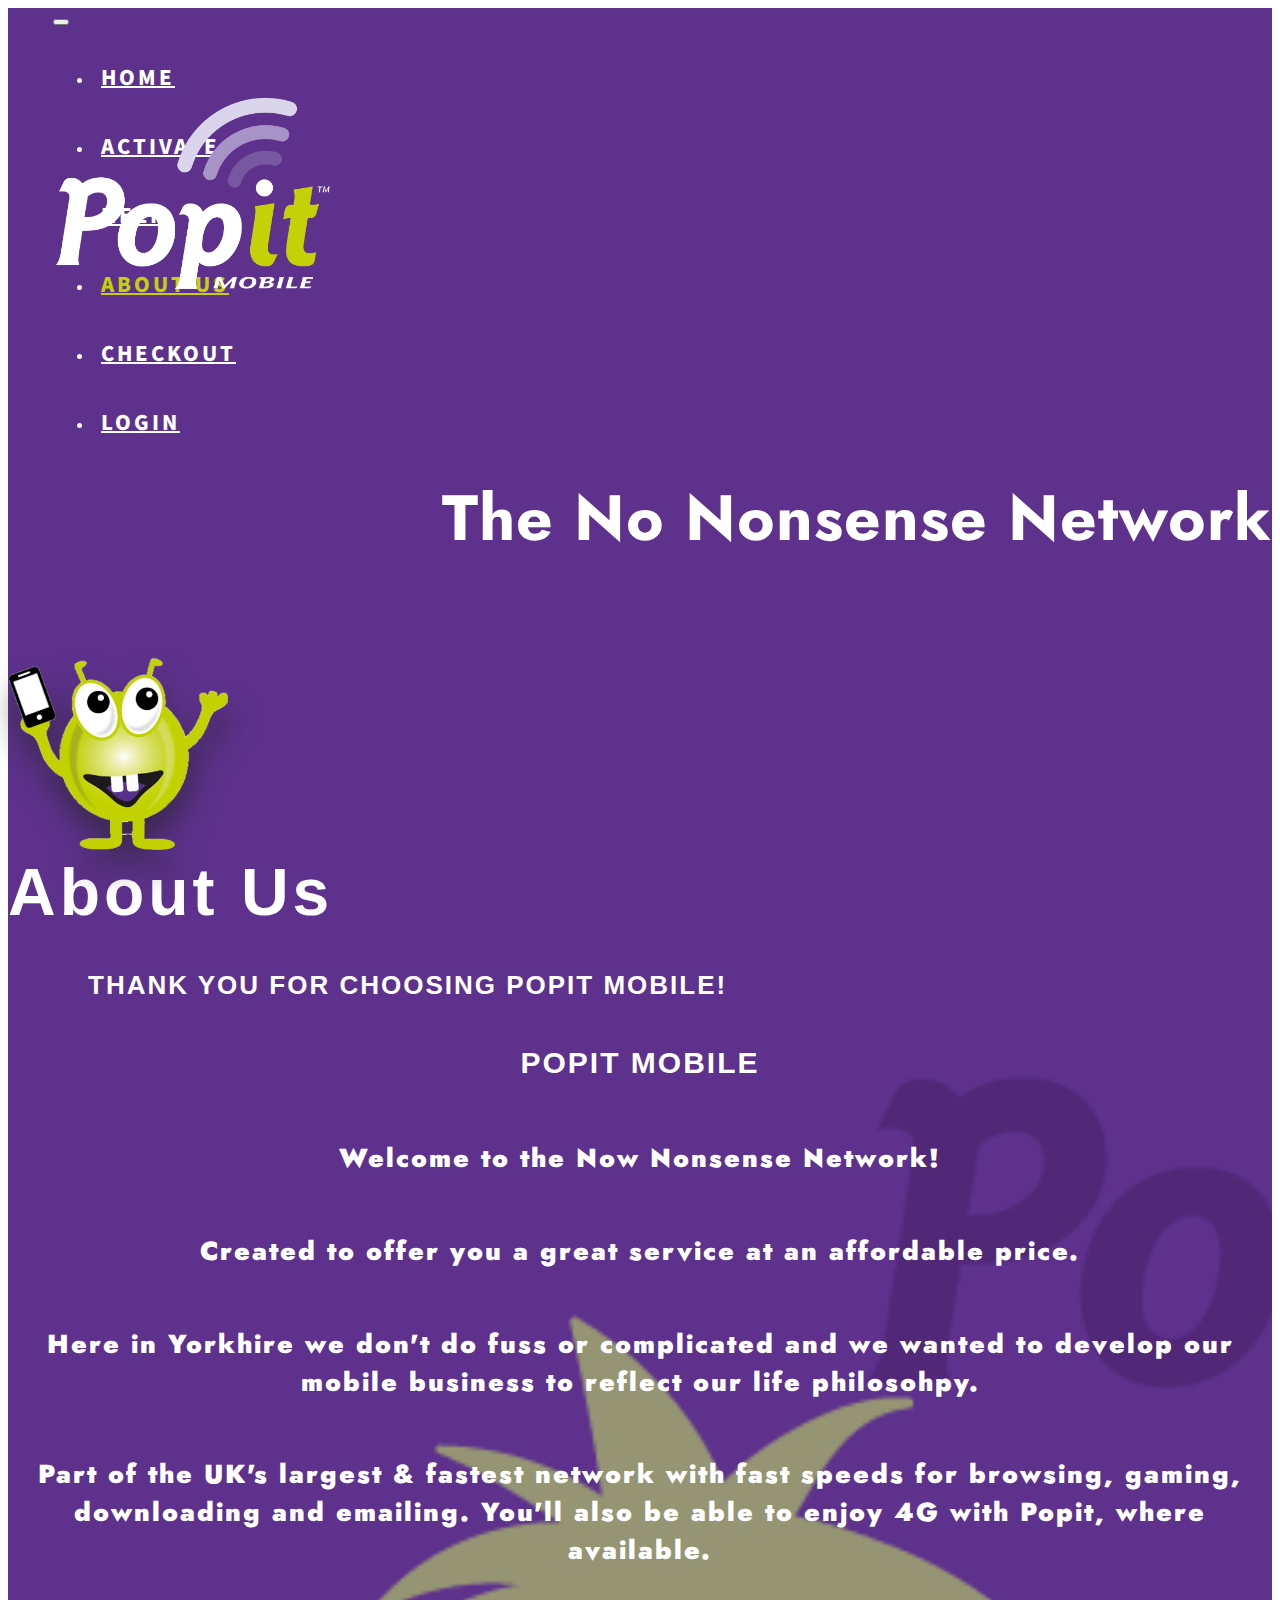
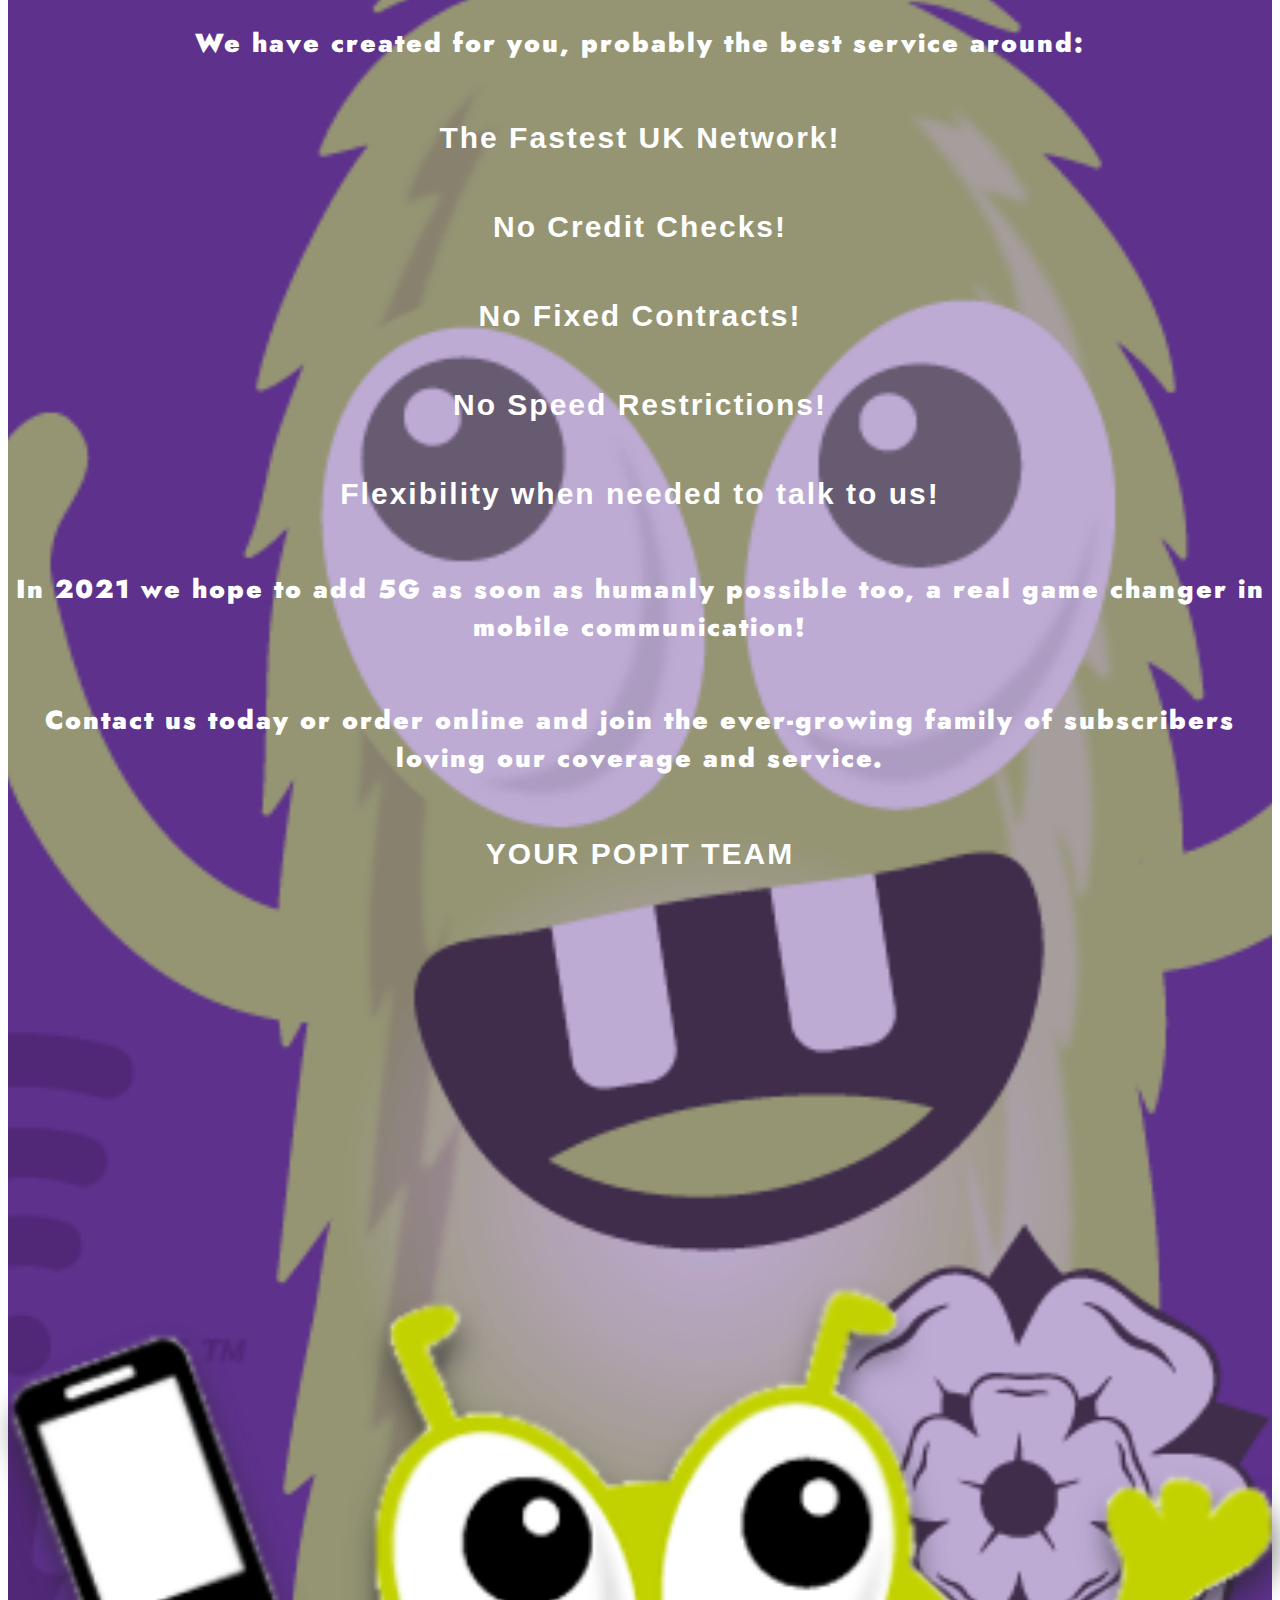
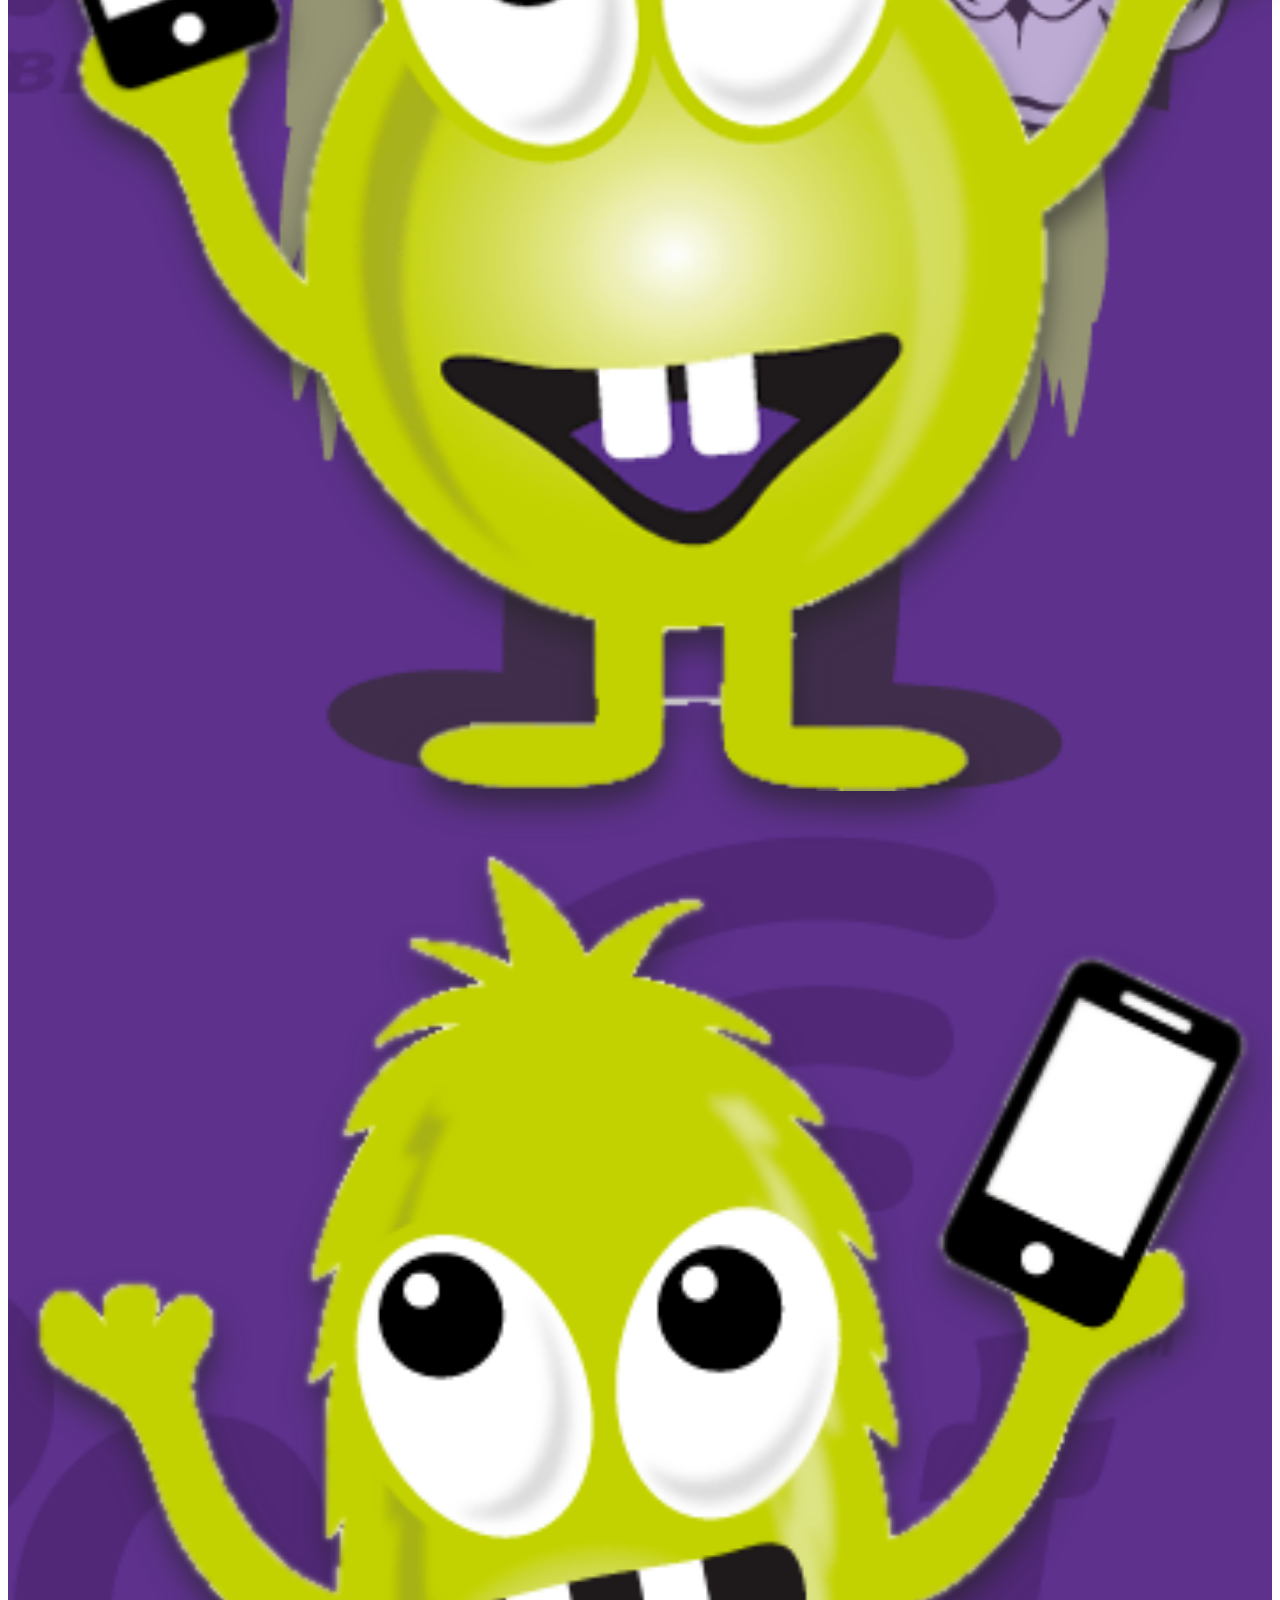
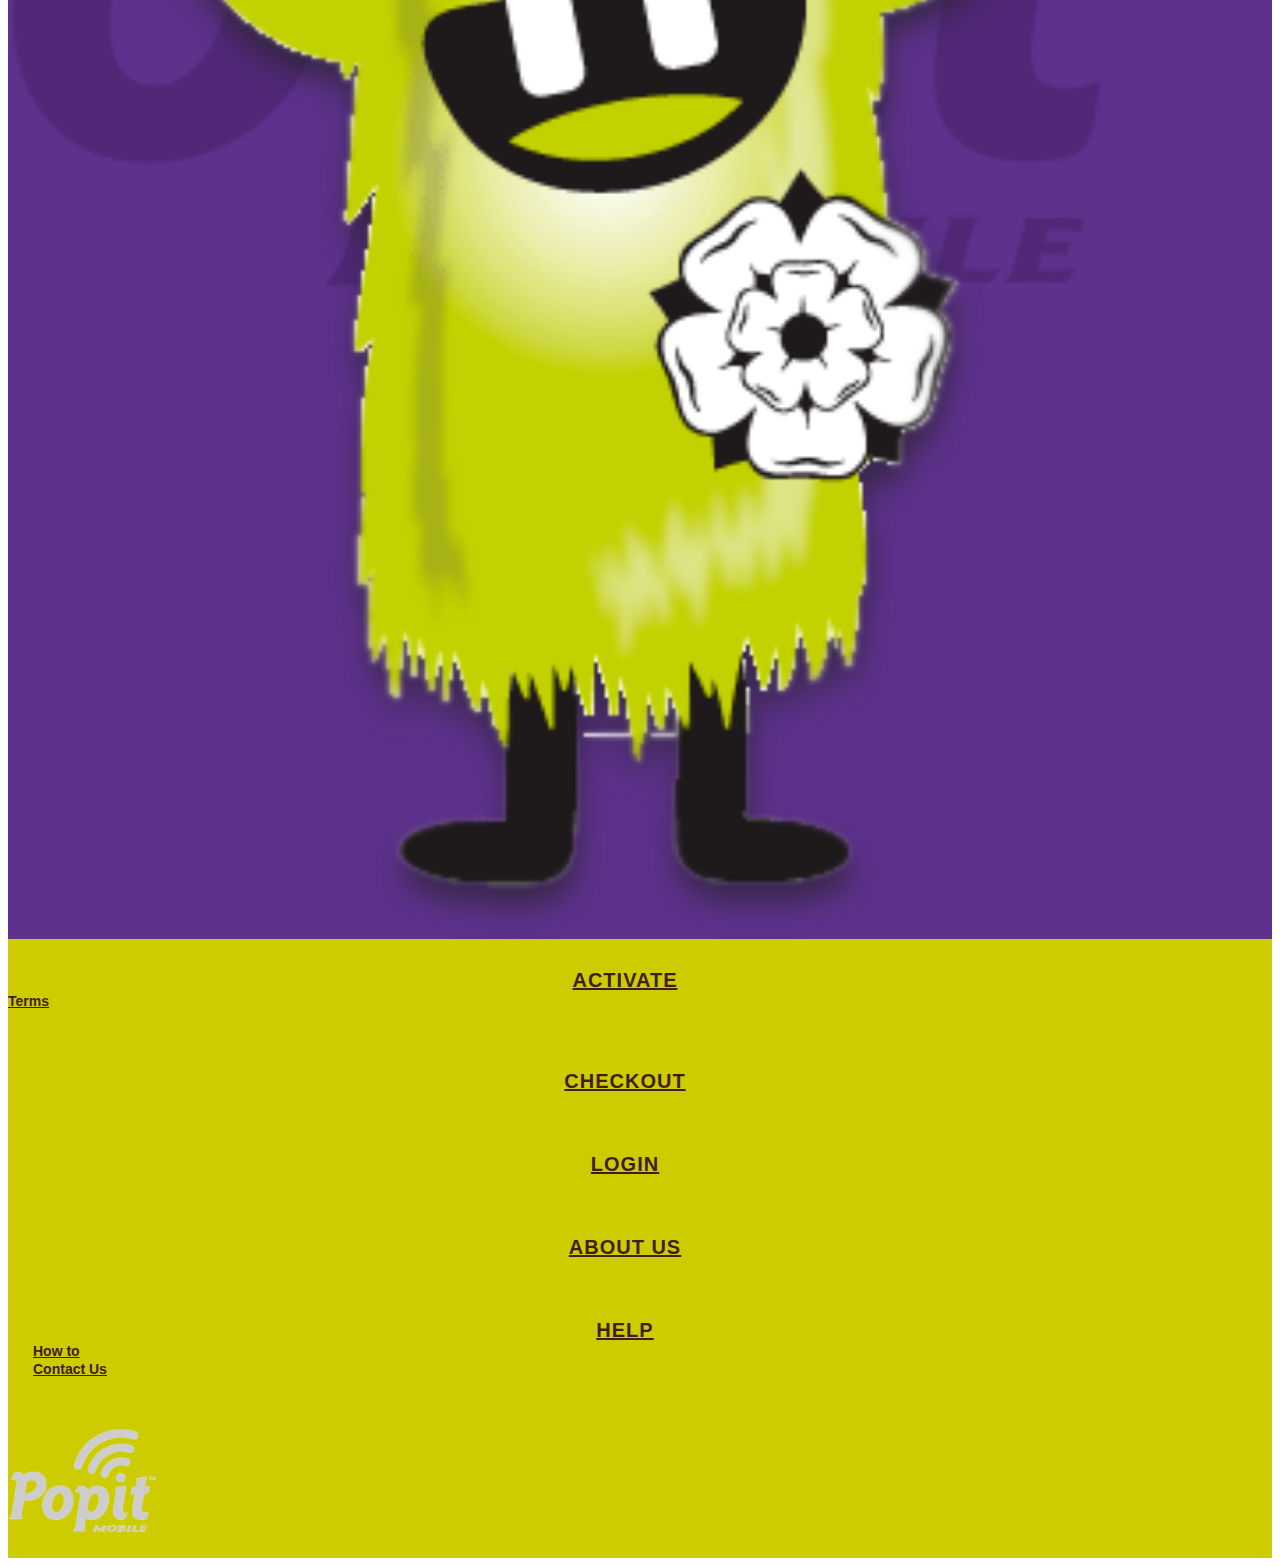
==== about.html @ 715aef99 "finished 5 pages" ====
<!DOCTYPE html>
<html lang="en">

<head>
    <meta charset="UTF-8">
    <meta name="viewport" content="width=device-width, initial-scale=1.0">
    <title>Popit - About us</title>
    <link rel="stylesheet" href="https://cdn.jsdelivr.net/npm/bootstrap@4.5.3/dist/css/bootstrap.min.css"
        integrity="sha384-TX8t27EcRE3e/ihU7zmQxVncDAy5uIKz4rEkgIXeMed4M0jlfIDPvg6uqKI2xXr2" crossorigin="anonymous">
    <link href="https://fonts.googleapis.com/css2?family=Titillium+Web:wght@300;400;600;700&display=swap"
        rel="stylesheet">
    <link rel="preconnect" href="https://fonts.gstatic.com">
    <link href="https://fonts.googleapis.com/css2?family=Noto+Sans+KR:wght@400;500;700;900&display=swap"
        rel="stylesheet">
    <link href="https://fonts.googleapis.com/css2?family=Jost:wght@500;600;700&display=swap" rel="stylesheet">
    <link href="https://fonts.googleapis.com/css2?family=Source+Code+Pro:wght@700;900&display=swap" rel="stylesheet">
    <link rel="stylesheet" href="css/hover-min.css">
    <link rel="stylesheet" href="css/about.css">
</head>

<body>
    <!-- Navbar section -->
    <div class="nav-head-section">
        <section class="">
            <nav class="navbar navbar-expand-lg navbar-light">
                <div class="container-fluid">
                    <a class="navbar-brand" href="#"><img class="" src="image/logo.png" alt=""></a>
                    <button class="navbar-toggler" type="button" data-bs-toggle="collapse"
                        data-bs-target="#navbarSupportedContent" aria-controls="navbarSupportedContent"
                        aria-expanded="false" aria-label="Toggle navigation">
                        <span class="navbar-toggler-icon"></span>
                    </button>
                    <div class="collapse navbar-collapse" id="navbarSupportedContent">
                        <ul class="navbar-nav ml-auto">
                            <li class="nav-item">
                                <a class="nav-link" aria-current="page" href="#">HOME</a>
                            </li>
                            <li class="nav-item">
                                <a class="nav-link" href="#">ACTIVATE</a>
                            </li>
                            <li class="nav-item">
                                <a class="nav-link" href="#">HELP</a>
                            </li>
                            <li class="nav-item">
                                <a class="nav-link active" href="#">ABOUT US</a>
                            </li>
                            <li class="nav-item">
                                <a class="nav-link" href="#">CHECKOUT</a>
                            </li>
                            <li class="nav-item">
                                <a class="nav-link" href="#">LOGIN</a>
                            </li>
                        </ul>
                    </div>
                </div>
            </nav>
            <div class="container">
                <h1 class="head-title">The No Nonsense Network</h1>
            </div>

            <!-- top sticker  with thanks message-->
            <div class="container">
                <div class="row justify-content-end top-feature">
                    <div class="col-md-9">
                        <div class="row">
                            <div class="col-md-4">
                                <img class="top-sticker d-flex align-items-start" src="image/POPIT-CREATURE.png" alt="">
                            </div>
                            <div class="col-md-6 feature-text text-left top-feature-text">
                                <h1 class="about-title">About Us</h1>
                            </div>
                        </div>
                    </div>
                </div>
                <h1 class="thank-message">THANK YOU FOR CHOOSING POPIT MOBILE!</h1>
            </div>
            <div class="container">
                <div class="popit-mobile-feature">
                    <h2>POPIT MOBILE</h2>
                    <h4>Welcome to the Now Nonsense Network!</h4>
                    <h4>Created to offer you a great service at an affordable price.</h4>
                    <h4>Here in Yorkhire we don't do fuss or complicated and we wanted to develop our mobile business to
                        reflect
                        our life philosohpy.</h4>
                    <h4>Part of the UK's largest & fastest network with fast speeds for browsing, gaming, downloading
                        and
                        emailing. You'll also be able to enjoy 4G with Popit, where available.</h4>
                    <h4>We have created for you, probably the best service around:</h4>

                    <h2>The Fastest UK Network!</h2>
                    <h2>No Credit Checks!</h2>
                    <h2>No Fixed Contracts!</h2>
                    <h2>No Speed Restrictions!</h2>
                    <h2>Flexibility when needed to talk to us!</h2>

                    <h4>In 2021 we hope to add 5G as soon as humanly possible too, a real game changer in mobile
                        communication!
                    </h4>
                    <h4>Contact us today or order online and join the ever-growing family of subscribers loving our
                        coverage and
                        service.</h4>
                    <h2 class="popit-team-text">YOUR POPIT TEAM</h2>
                </div>
            </div>

        </section>


        <!-- bottom features -->
        <div class="container bottom-feature-box">
            <div class="row d-flex justify-content-center align-items-center">
                <div class="col-sm-8 text-center bottom-feature-responsive">
                </div>
                <div class="col-sm-4">
                    <div class="d-flex bottom-sticker">
                        <div class="row align-items-end">
                            <div class="col-md-6">
                                <img class="w-100 btm-stckr hvr-pulse" src="image/POPIT-CREATURE.png" alt="">
                            </div>
                            <div class="col-md-6">
                                <img class="w-100 btm-stckr hvr-pulse" src="image/POPIT-CREATURE-2.png" alt="">
                            </div>
                        </div>
                    </div>
                </div>
            </div>
        </div>
    </div>

    <!-- footer section -->
    <section class="footer">
        <div class="container">
            <div class="row">
                <div class="col-md-9">
                    <div class="row">
                        <div class="col-md-2 footer-manu">
                            <a href="">ACTIVATE</a> <br />
                            <div class="sub-manu-active">
                                <span><a class="sub-footer-manu" href="">Terms</a></span>
                            </div>
                        </div>
                        <div class="col-md-2 footer-manu">
                            <a href="">CHECKOUT</a>
                        </div>
                        <div class="col-md-2 footer-manu">
                            <a href="">LOGIN</a>
                        </div>
                        <div class="col-md-2 footer-manu">
                            <a href="">ABOUT US</a>
                        </div>
                        <div class="col-md-2 footer-manu">
                            <a href="">HELP</a> <br />
                            <div class="sub-footer-manus">
                                <span><a class="sub-footer-manu" href="">How to</a></span> <br />
                                <span><a class="sub-footer-manu" href="">Contact Us</a></span>
                            </div>
                        </div>
                    </div>

                </div>
                <div class="col-md-3 text-right footer-logo-small-screen">
                    <img class="footer-logo" src="image/footer-logo.png" alt="">
                </div>
            </div>
        </div>
    </section>


    <!-- 
    <ul>
        <li><a href="">Terms</a></li>
    </ul> -->



    <script src="https://cdn.jsdelivr.net/npm/@popperjs/core@2.5.4/dist/umd/popper.min.js"
        integrity="sha384-q2kxQ16AaE6UbzuKqyBE9/u/KzioAlnx2maXQHiDX9d4/zp8Ok3f+M7DPm+Ib6IU"
        crossorigin="anonymous"></script>
    <script src="https://cdn.jsdelivr.net/npm/bootstrap@5.0.0-beta1/dist/js/bootstrap.min.js"
        integrity="sha384-pQQkAEnwaBkjpqZ8RU1fF1AKtTcHJwFl3pblpTlHXybJjHpMYo79HY3hIi4NKxyj"
        crossorigin="anonymous"></script>
</body>

</html>
---- css/about.css ----
body{
    font-family: 'Nobile', sans-serif;
}
.container-fluid{
    margin: 0px 45px;
}
.nav-head-section{
    background-image: url(../image/POPIT-BACKGROUND-4.png);
    background-size: cover;
    background-position: center center;
    color: #fff !important;
}

.navbar-brand{
    position: relative;
}
.navbar-brand img{
    position: absolute;
    width: 280px;
    bottom: -1600% !important;
}

.nav-item{
    padding: 20px 8px;
}

.nav-item a{
    color: #fff !important;
    font-weight: 900;
    font-size: 20px;
    letter-spacing: 3px;
    font-family: 'Noto Sans KR', sans-serif;
}
.nav-item .active{
    color: #C3D106 !important;
}

.head-title{
    text-align: right;
    font-size: 64px;
    letter-spacing: 1px;
    font-family: 'Jost', sans-serif;
    margin-bottom: 80px;
}

.about-title{
    font-size: 66px;
    font-weight: 900;
    letter-spacing: 4px;
}

.thank-message{
    font-size: 26px;
    font-weight: 900;
    letter-spacing: 2px;
    margin: 40px 0 30px 80px;
}


.top-sticker{
    width: 220px;
    margin: 10px 0 0 0;
    -webkit-filter: drop-shadow(5px 12px 10px #222 );
    filter: drop-shadow(2px 20px 15px rgba(34, 34, 34, 0.568));
}


.popit-mobile-feature h2{
    text-align: center;
    font-size: 30px;
    font-weight: 900;
    letter-spacing: 2px;
    padding: 15px 0;
}
.popit-mobile-feature h4{
    text-align: center;
    font-size: 26px;
    font-weight: 900;
    letter-spacing: 2px;
    padding: 10px 0;
    font-family: 'Jost', sans-serif;
}

.popit-team-text{
    margin-bottom: 360px;
}


.bottom-sticker{
    padding:20px 0;
    -webkit-filter: drop-shadow(5px 12px 10px #222 );
    filter: drop-shadow(2px 20px 15px rgba(34, 34, 34, 0.644));
}

.btm-stckr{
    margin-bottom:20px;
    width:100%;
}






.footer{
    background-color: rgb(204, 204, 0);
}
.footer-manu{
    padding: 30px 0;
    text-align: center;
}

.footer-manu a{
    color:rgb(65, 29, 29);
    padding-right:30px;
    font-size:20px;
    font-weight: 700;
    letter-spacing: 1px;
}
.footer-manu a:hover{
    text-decoration: none;
}

.footer-logo{
    width: 150px;
    margin: 20px 0 20px;
    padding: 0;
}

.footer-manu .sub-footer-manu{
    font-size: 14px !important;
    letter-spacing: normal;
}
.sub-footer-manus{
    text-align:left !important;
    padding-left:25px;
}
.sub-manu-active{
    text-align: left !important;
}

.footer .text-right{
    padding:0;
}

h1{
    margin:0;
}

.hvr-float{
    cursor: pointer;
}




/* ======================================Responsive ============================================= */
/* * Small Screen */
@media only screen and (min-width: 300px) and (max-width: 500px){
    .nav-item{
        padding: 0;
    }
    .navbar-brand img{
        width: 100px;
        position:relative;
    }
    .head-title{
        text-align: center;
        font-size: 32px;
        font-weight: 700;
        padding:30px 0;
    }
    
    .about-title{
        font-size: 44px;
        font-weight: 900;
        letter-spacing: 4px;
        margin: 40px 0;
        text-align: center;
    }
    .thank-message{
        font-size: 22px;
        font-weight: 900;
        letter-spacing: 2px;
        margin: 20px 20px;
        text-align: center;
    }
    .top-sticker{
        width:100%;
        margin-top: 30px 0 0 0;
    }
    .mid-title{
        font-size: 20px;
        font-weight: 900;
        margin: 80px 0 30px;
        text-align: center;
    }


        
    .popit-mobile-feature h2{
        text-align: center;
        font-size: 24px;
        font-weight: 900;
        letter-spacing: 2px;
        padding: 15px 0;
    }
    .popit-mobile-feature h4{
        text-align: center;
        font-size: 22px;
        font-weight: 900;
        letter-spacing: 2px;
        padding: 10px 0;
        font-family: 'Jost', sans-serif;
    }

    .footer-manu {
        text-align:center;
    }
    .footer-manu a{
        color:rgb(65, 29, 29);
        padding-right:0 !important;
        font-size:20px;
        font-weight: 700;
        letter-spacing: 2px;
    }
    .footer-logo-small-screen{
        text-align: center !important;
    }
    .sub-footer-manu{
        font-size: 14px !important;
    }
    .sub-manu-active{
        text-align: center !important;
    }
    .sub-footer-manus{
        text-align:center !important;
        padding-left:0;
    }
    
    .btm-stckr{
        margin-bottom:20px;
    }
}



/*  mini Screen */
@media only screen and (min-width: 375px) and (max-width: 500px){
   

}



/*  tab Screen */
@media only screen and (min-width: 425px) and (max-width: 500px){
    

}


/*  medium Screen */
@media only screen and (min-width: 768px) and (max-width: 780px){
    .nav-item{
        text-align: center;
        padding-bottom: 5px;
    }
    .navbar-brand img{
        position: absolute;
        width: 150px;
        bottom: -1000% !important;
    }
    .head-title{
        text-align: right;
        font-size: 34px;
        font-weight: 700;
        margin-bottom: 30px;
    }
    .about-title{
        font-size: 40px;
        letter-spacing: 1px;
        text-align: right;
    }
    .thank-message{
        font-size: 22px;
        font-weight: 900;
        letter-spacing: 2px;
        margin: 40px 0 30px 80px;
    }

    .footer-manu a{
        color:rgb(65, 29, 29);
        padding-right:0 !important;
        font-size:16px;
        font-weight: 700;
    }

}



/*  mini desktop Screen */
@media only screen and (min-width: 1024px) and (max-width: 1100px){
    .navbar-brand img{
        position: absolute;
        width: 100px;
        bottom: -350% !important;
    }
    .head-title{
        text-align: right;
        font-size: 54px;
        font-weight: 700;
        margin-bottom: 30px;
    }
    .about-title{
        font-size: 56px;
        font-weight: 900;
        letter-spacing: 4px;
    }
    
}



/*  large Screen */
@media only screen and (min-width: 1100px) and (max-width: 1220px){
    .navbar-brand img{
        position: absolute;
        width: 100px;
        bottom: -350% !important;
    }
    .head-title{
        text-align: right;
        font-size: 54px;
        font-weight: 700;
        margin-bottom: 30px;
    }
    
}
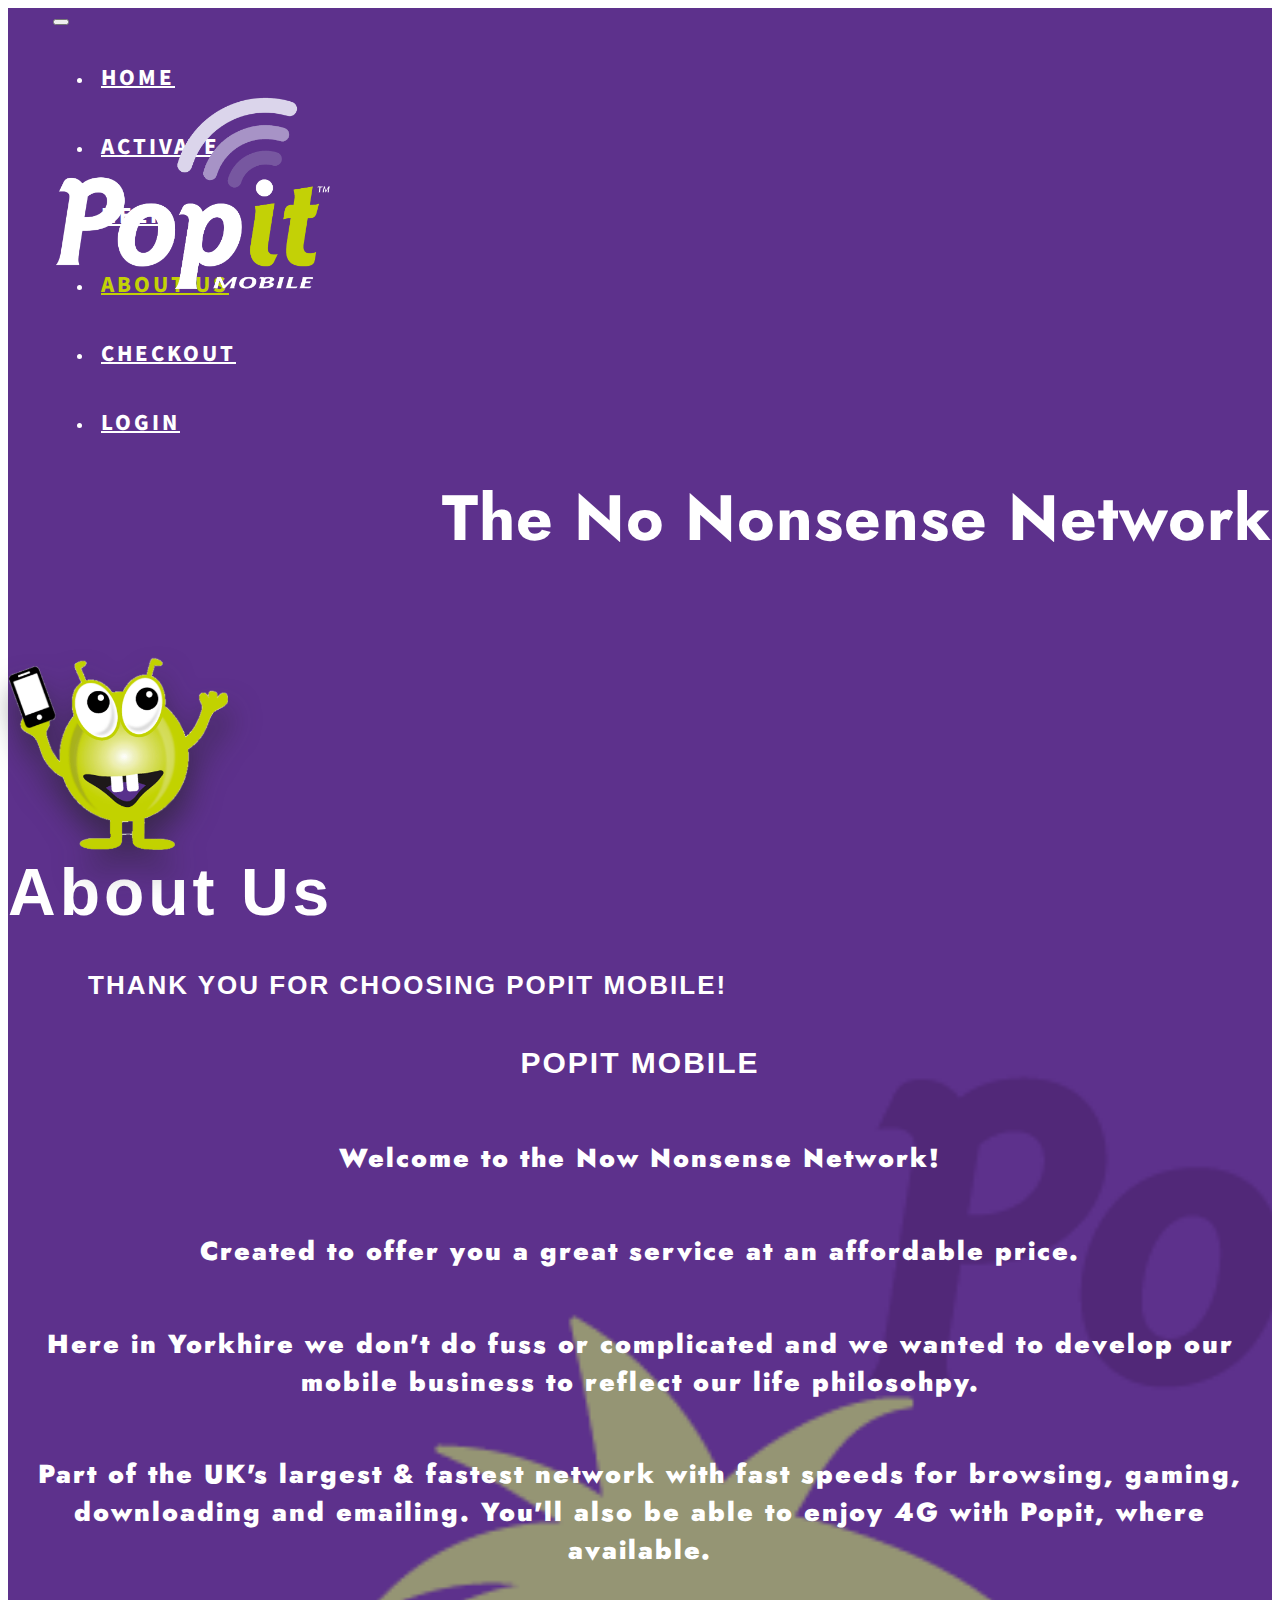
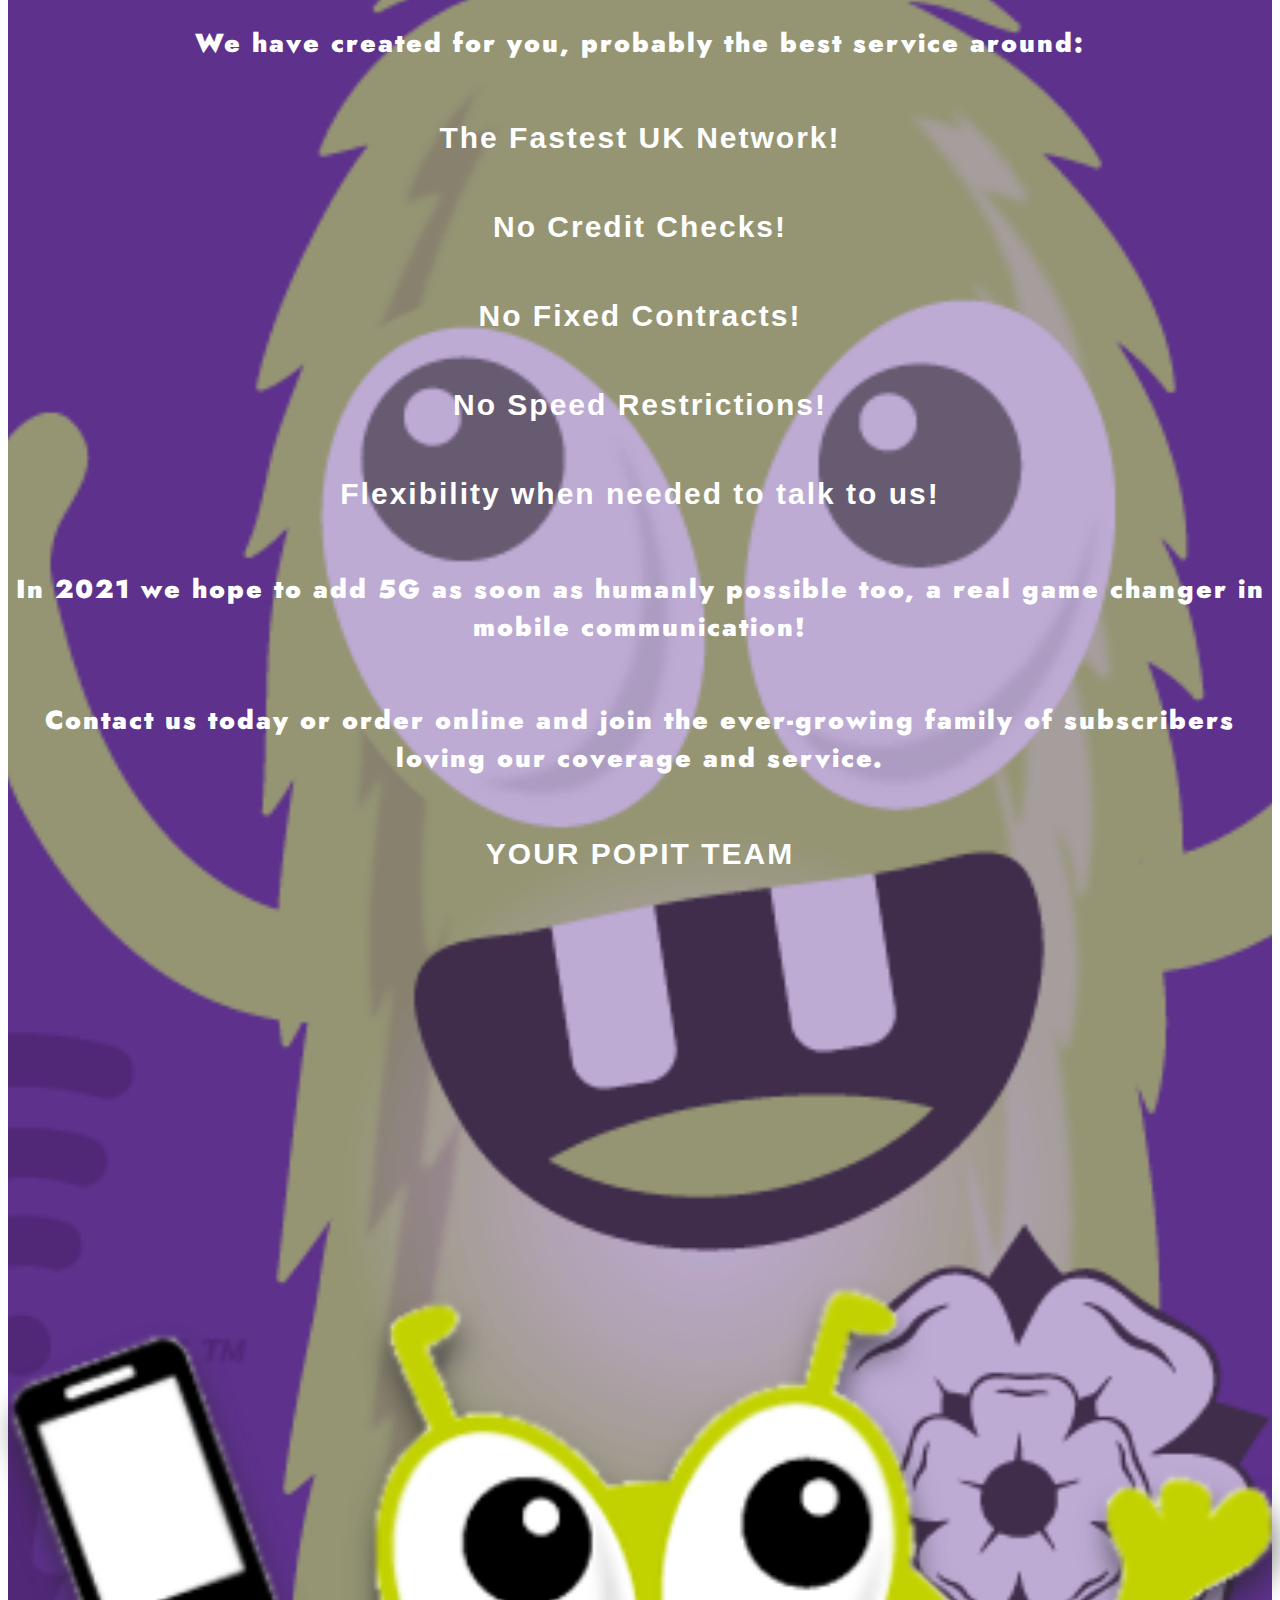
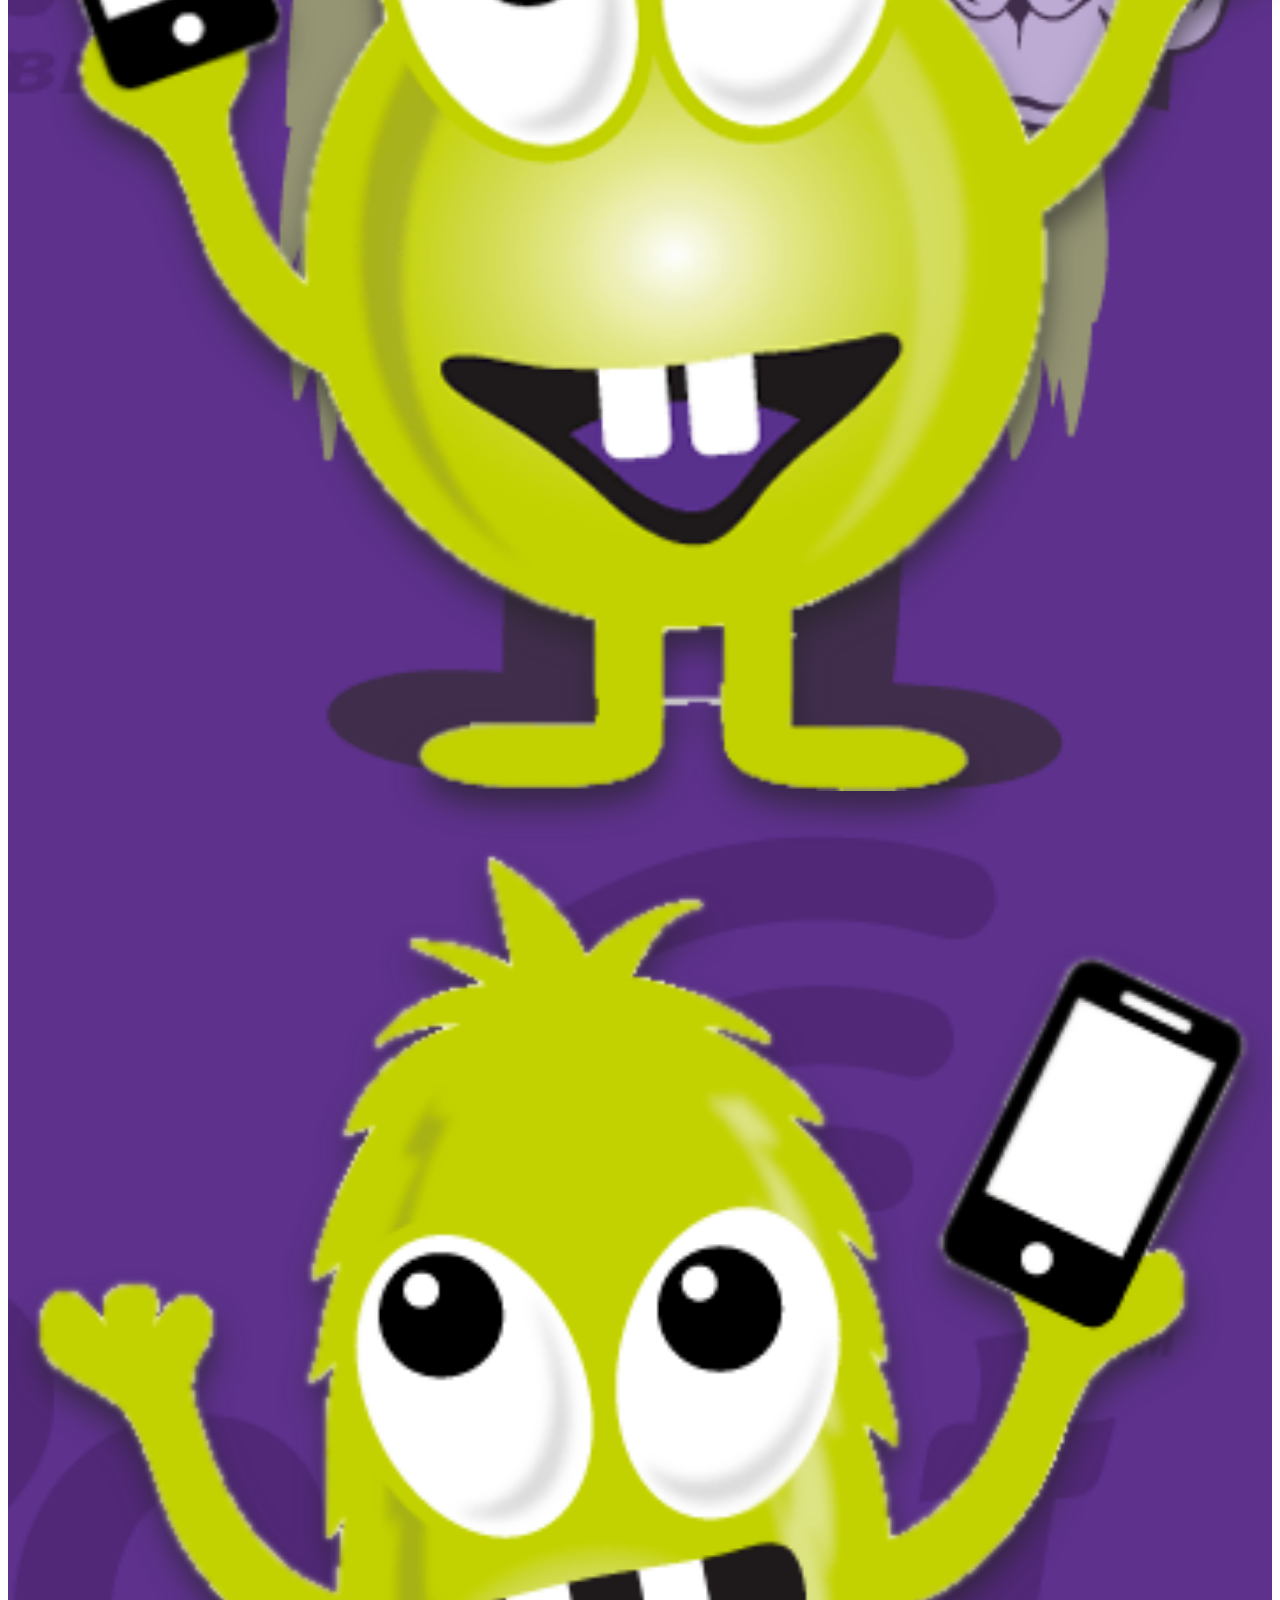
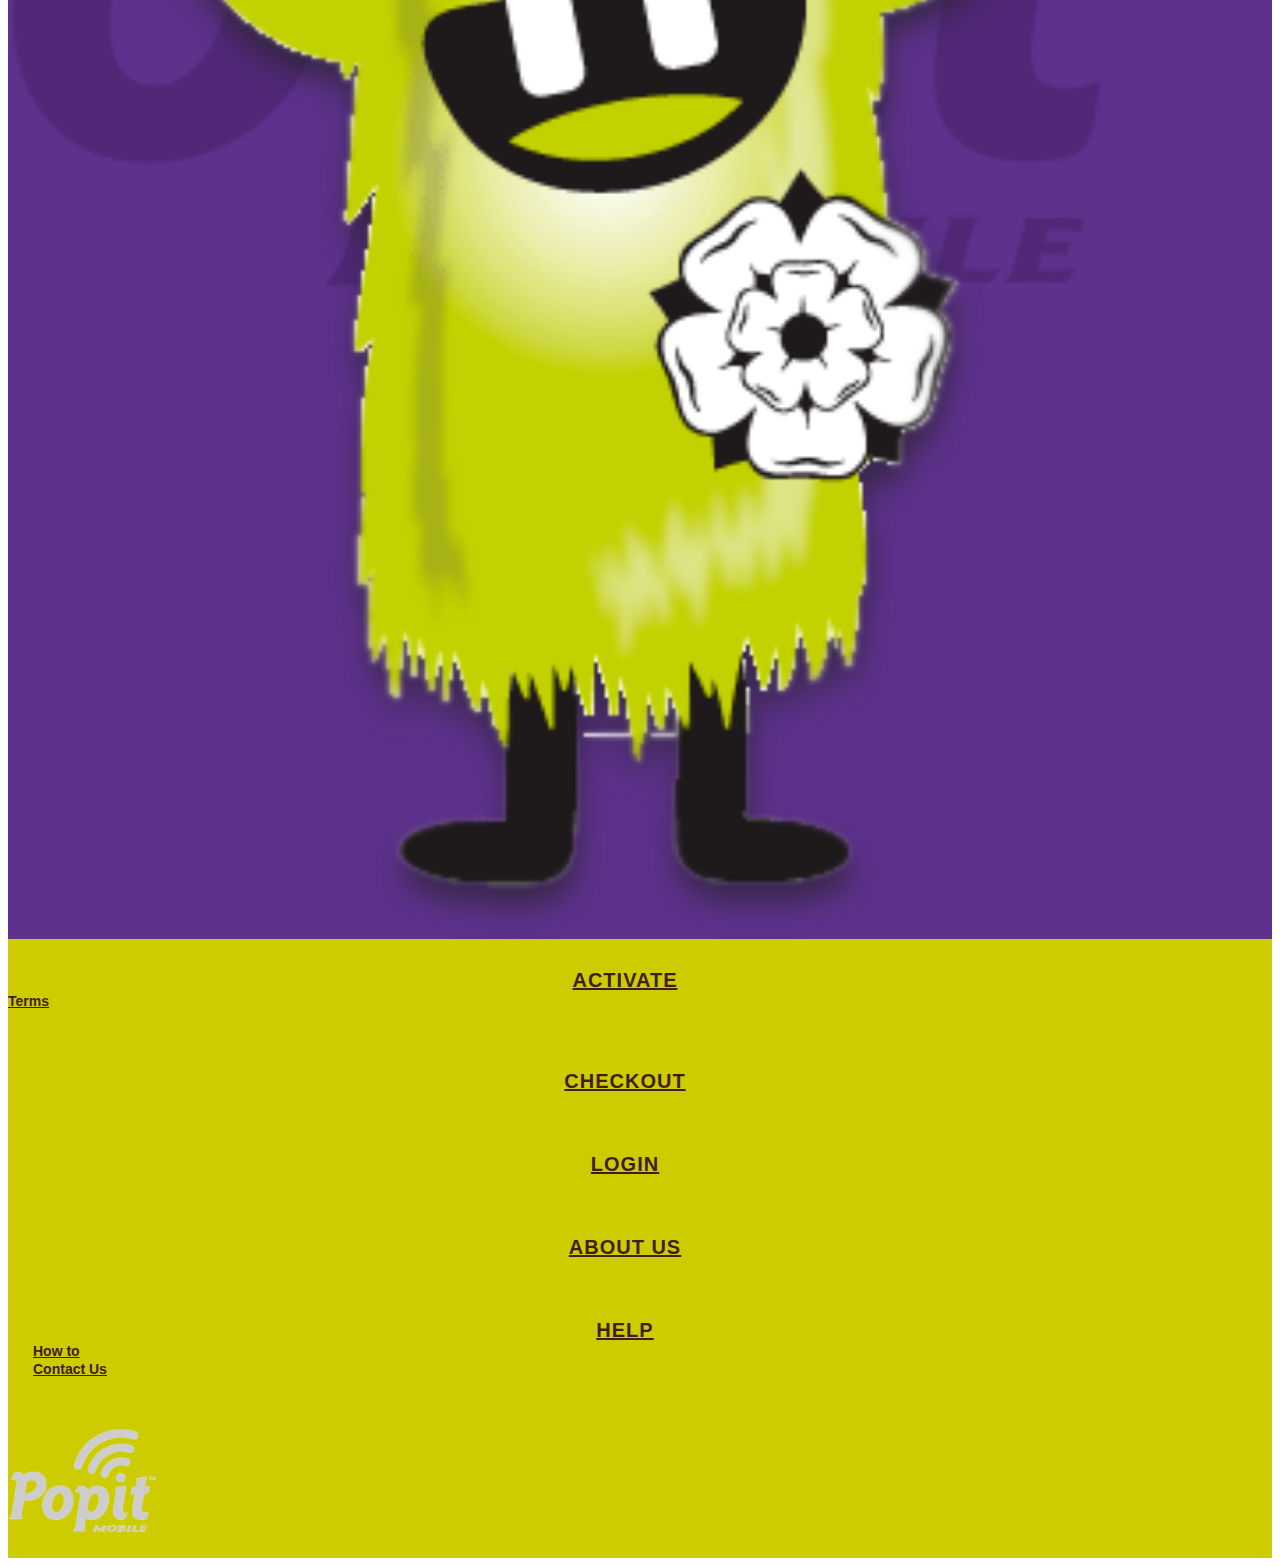
==== commit ae2f3b56: "addre hover effect" ====
--- a/about.html
+++ b/about.html
@@ -33,22 +33,22 @@
                     <div class="collapse navbar-collapse" id="navbarSupportedContent">
                         <ul class="navbar-nav ml-auto">
                             <li class="nav-item">
-                                <a class="nav-link" aria-current="page" href="#">HOME</a>
+                                <a class="nav-link" aria-current="page" href="index.html">HOME</a>
                             </li>
                             <li class="nav-item">
-                                <a class="nav-link" href="#">ACTIVATE</a>
+                                <a class="nav-link" href="activate.html">ACTIVATE</a>
                             </li>
                             <li class="nav-item">
-                                <a class="nav-link" href="#">HELP</a>
+                                <a class="nav-link" href="help.html">HELP</a>
                             </li>
                             <li class="nav-item">
-                                <a class="nav-link active" href="#">ABOUT US</a>
+                                <a class="nav-link active" href="about.html">ABOUT US</a>
                             </li>
                             <li class="nav-item">
-                                <a class="nav-link" href="#">CHECKOUT</a>
+                                <a class="nav-link" href="checkout.html">CHECKOUT</a>
                             </li>
                             <li class="nav-item">
-                                <a class="nav-link" href="#">LOGIN</a>
+                                <a class="nav-link" href="login.html">LOGIN</a>
                             </li>
                         </ul>
                     </div>
@@ -63,7 +63,7 @@
                 <div class="row justify-content-end top-feature">
                     <div class="col-md-9">
                         <div class="row">
-                            <div class="col-md-4">
+                            <div class="col-md-4 hvr-pulse">
                                 <img class="top-sticker d-flex align-items-start" src="image/POPIT-CREATURE.png" alt="">
                             </div>
                             <div class="col-md-6 feature-text text-left top-feature-text">
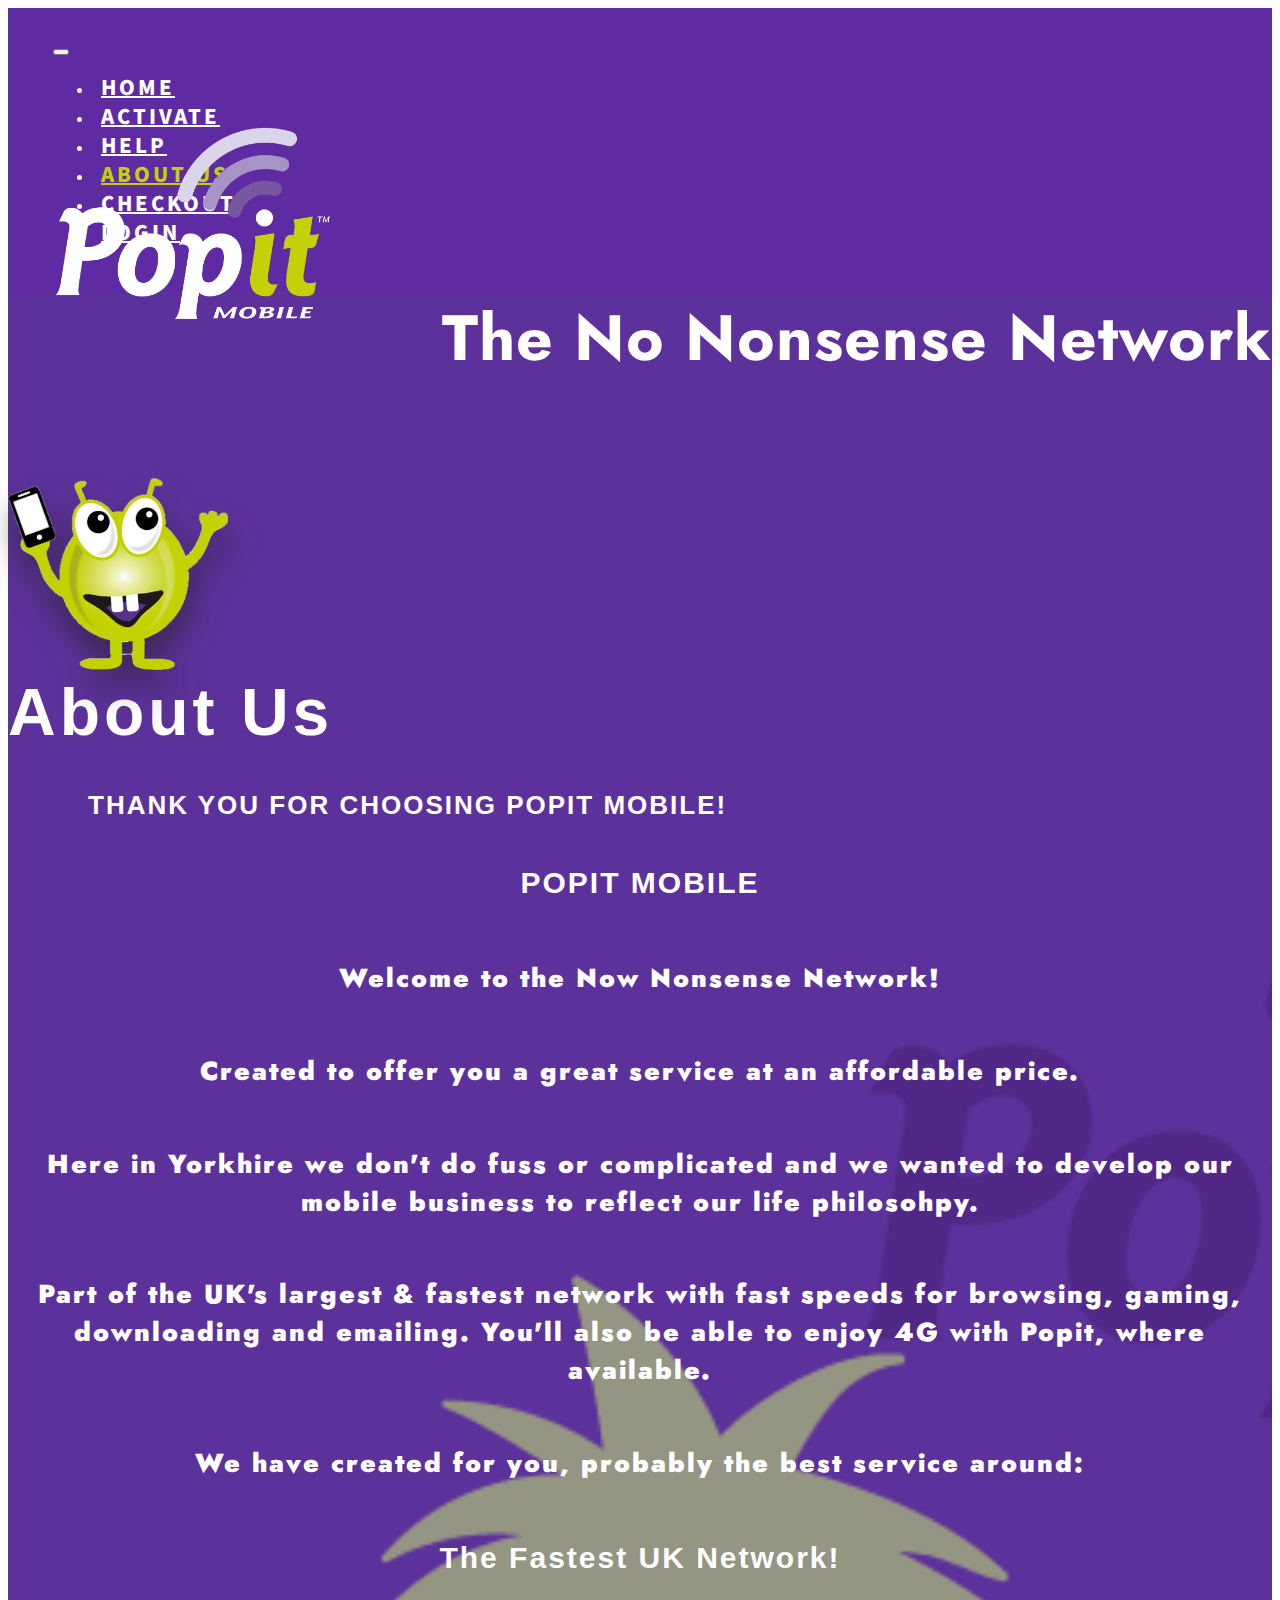
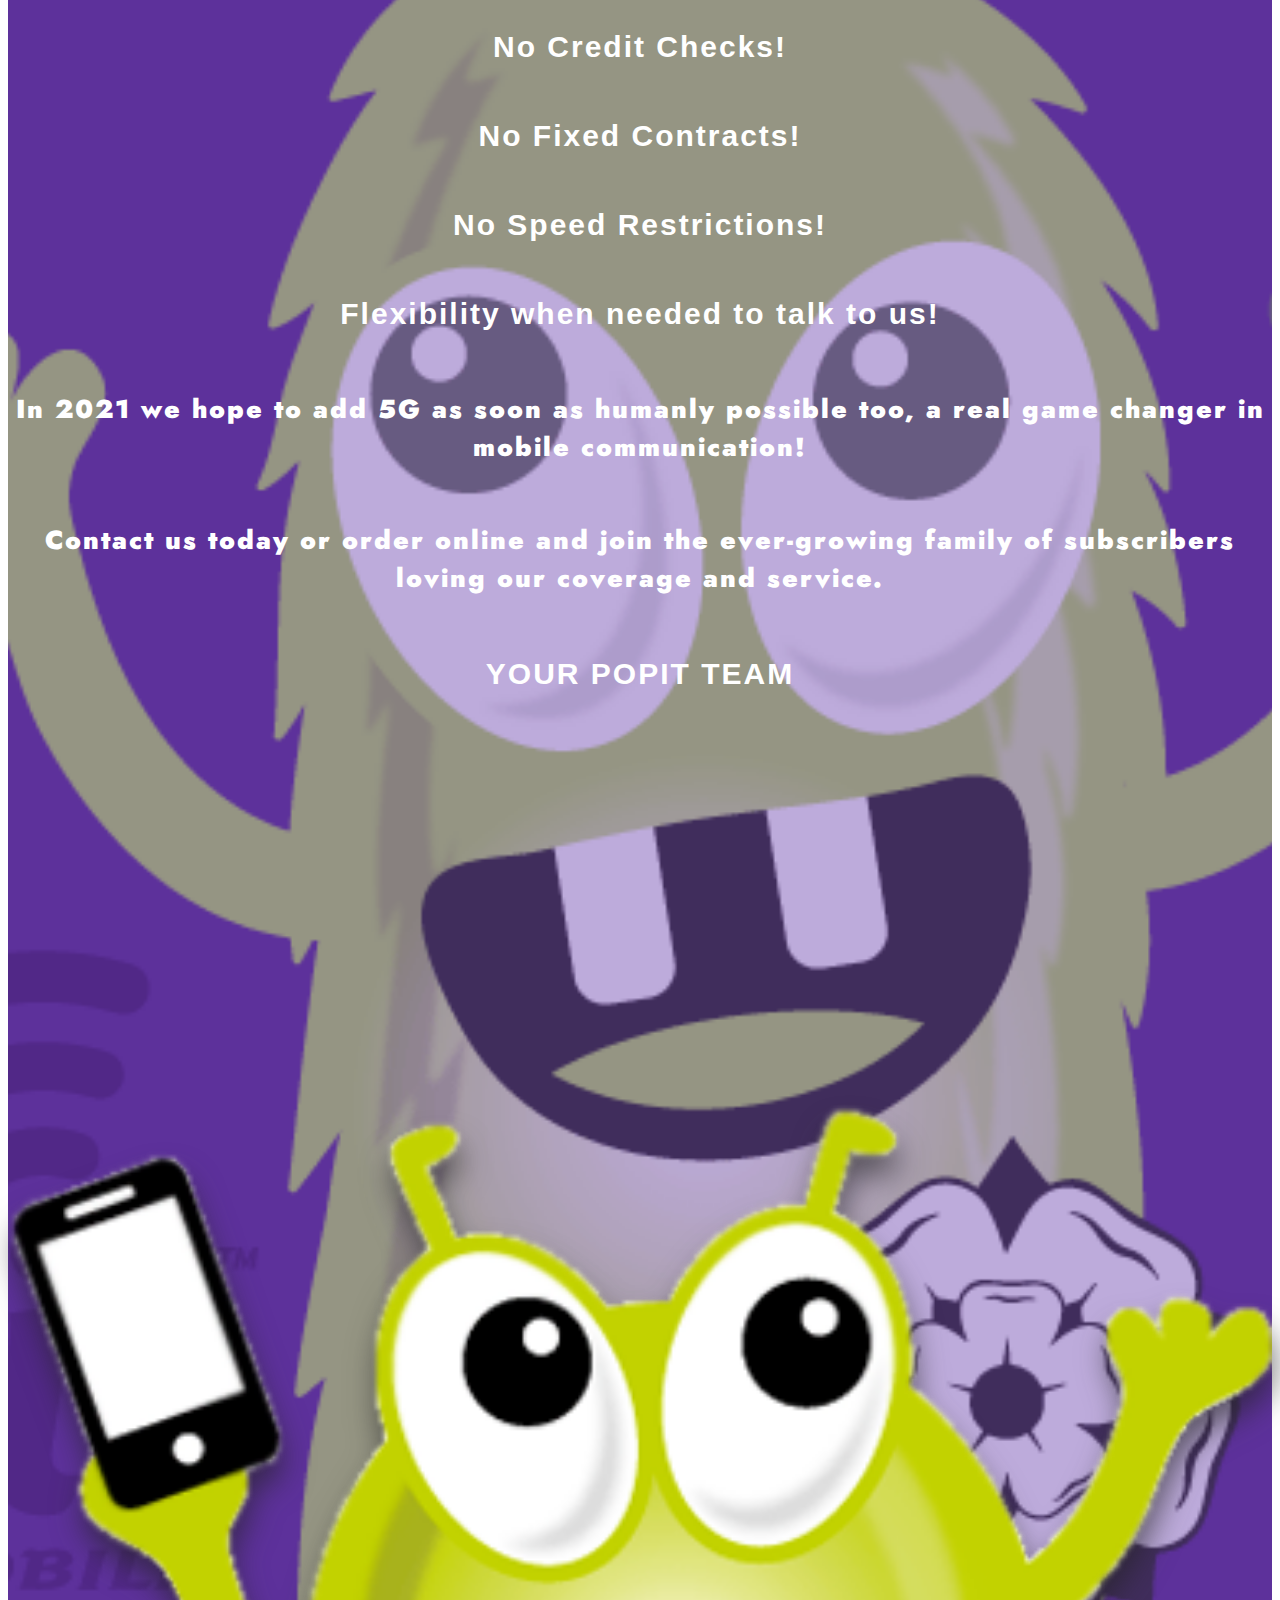
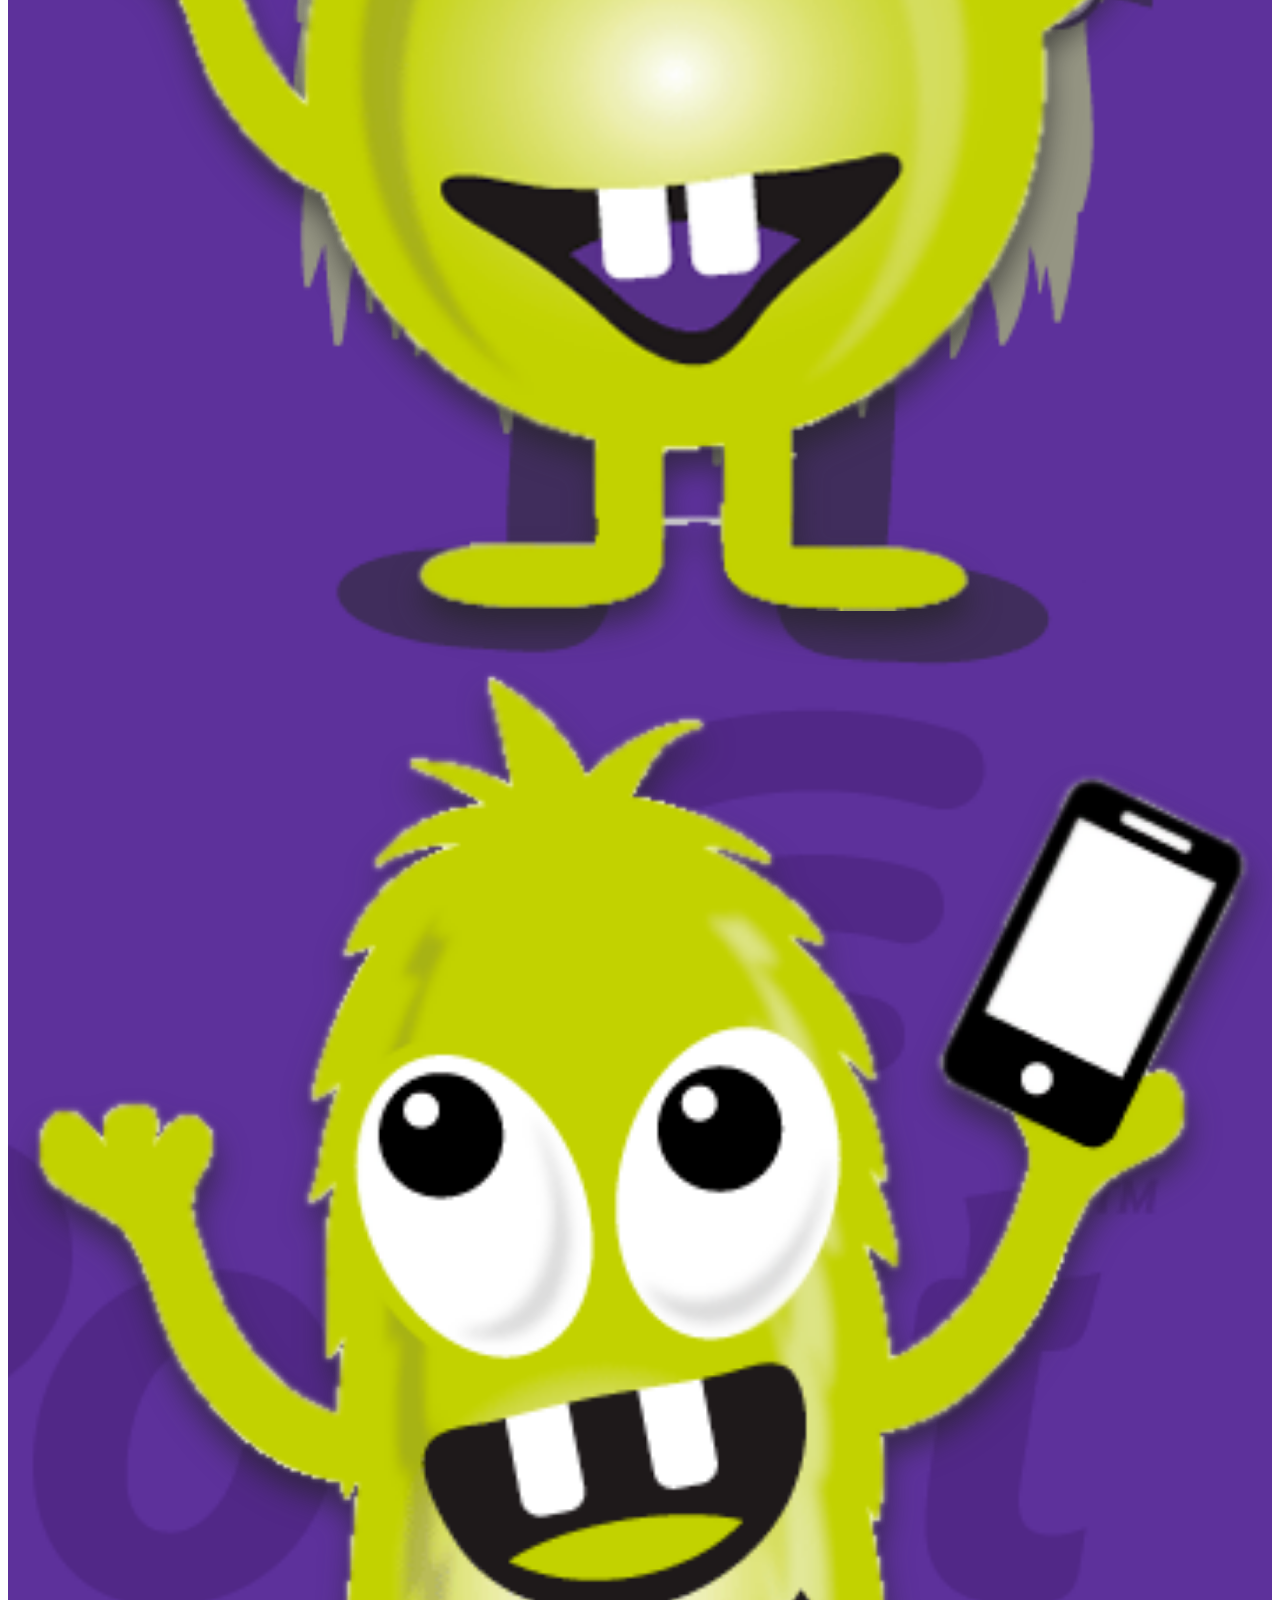
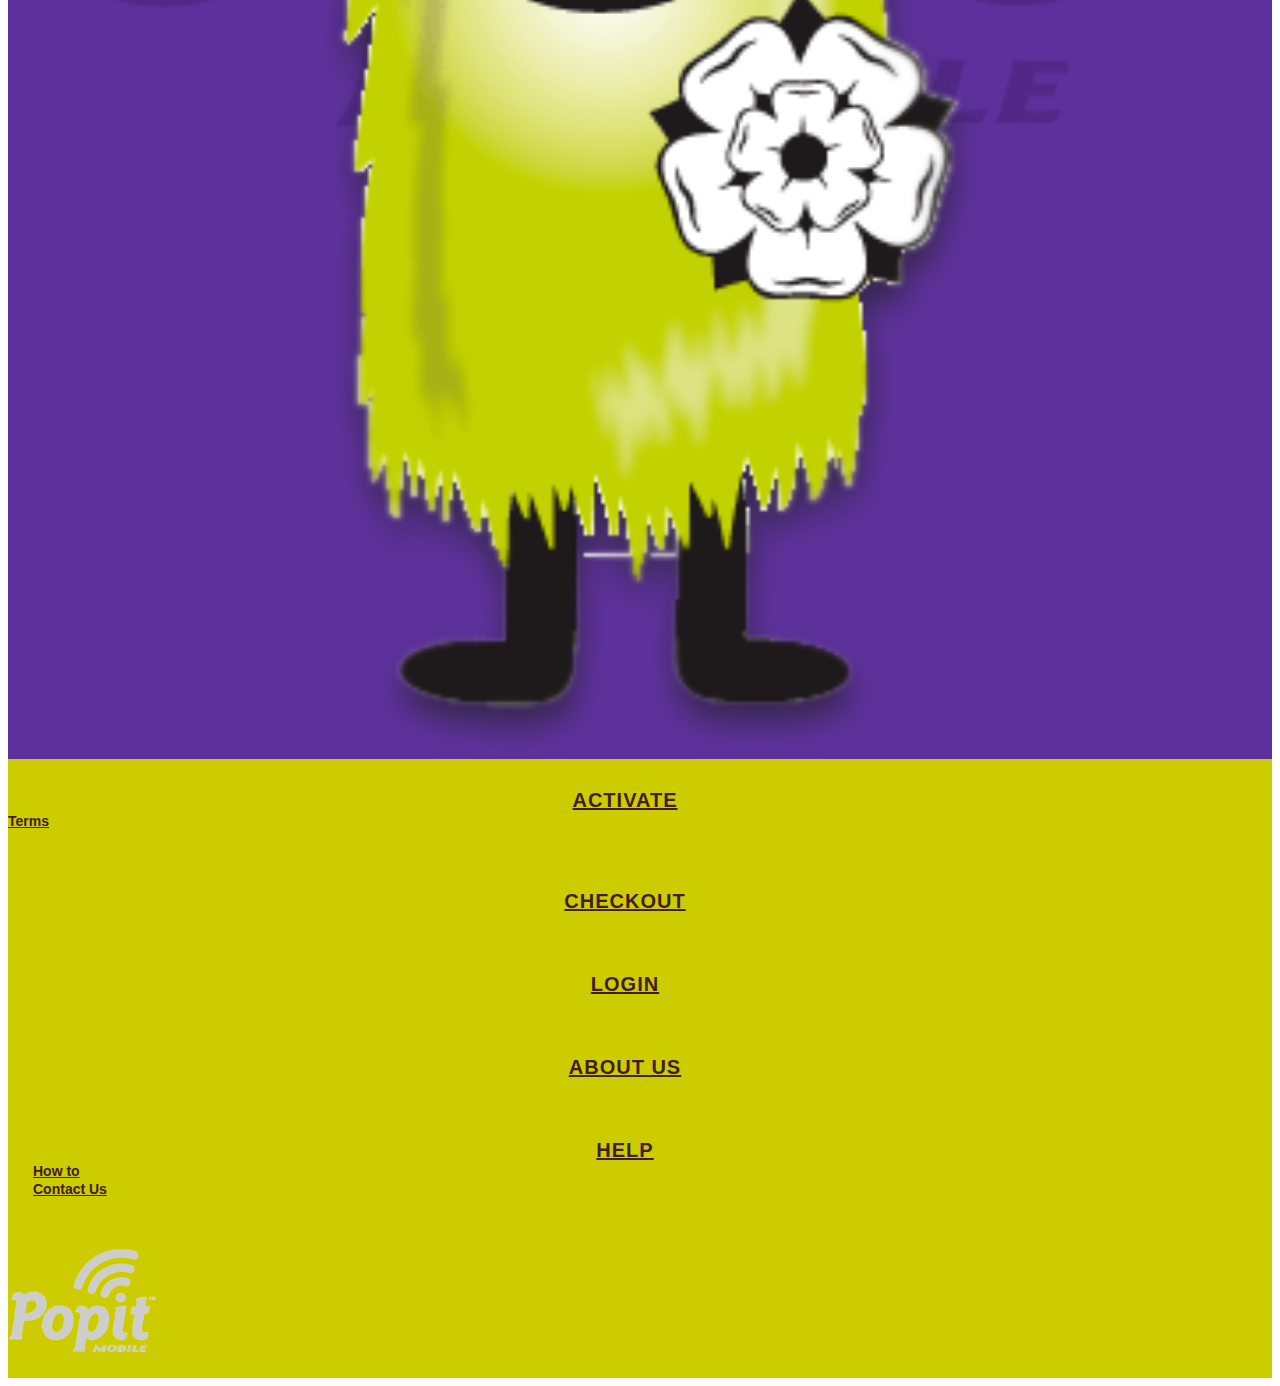
==== commit 4f8d2792: "change something" ====
--- a/about.html
+++ b/about.html
@@ -22,7 +22,7 @@
     <!-- Navbar section -->
     <div class="nav-head-section">
         <section class="">
-            <nav class="navbar navbar-expand-lg navbar-light">
+            <nav class="navbar navbar-expand-lg navbar-light sticky-top primary-nav" id="primary-nav">
                 <div class="container-fluid">
                     <a class="navbar-brand" href="#"><img class="" src="image/logo.png" alt=""></a>
                     <button class="navbar-toggler" type="button" data-bs-toggle="collapse"
@@ -179,6 +179,10 @@
     <script src="https://cdn.jsdelivr.net/npm/bootstrap@5.0.0-beta1/dist/js/bootstrap.min.js"
         integrity="sha384-pQQkAEnwaBkjpqZ8RU1fF1AKtTcHJwFl3pblpTlHXybJjHpMYo79HY3hIi4NKxyj"
         crossorigin="anonymous"></script>
+    <script src="https://code.jquery.com/jquery-3.2.1.slim.min.js"
+        integrity="sha384-KJ3o2DKtIkvYIK3UENzmM7KCkRr/rE9/Qpg6aAZGJwFDMVNA/GpGFF93hXpG5KkN" crossorigin="anonymous">
+        </script>
+    <script src="js/script.js"></script>
 </body>
 
 </html>--- a/css/about.css
+++ b/css/about.css
@@ -20,8 +20,48 @@
     bottom: -1600% !important;
 }
 
+
+/* Navbar bg color */
+.navbar{
+    background-color: #5f2ba3;
+}
+
+.navbar-brand{
+    position: relative;
+}
+.navbar-brand img{
+    position: absolute;
+    width: 280px;
+    bottom: -1600% !important;
+}
+
+.navbar{
+    padding: 30px 0 !important;
+}
+
+/* Navbar  behavior on Scrolling */
+.primary-nav {
+    transition: all 0.4s ease-in-out;
+    -webkit-transition: all 0.4s ease-in-out;
+    -moz-transition: all 0.4s ease-in-out;
+ }
+
+.shrink {
+    padding-top: 0 !important;
+    padding-bottom: 0 !important;
+    min-height: 80px !important;
+}
+
+.shrink .navbar-brand img{
+    width: 100px !important;
+    bottom: -300% !important;
+    transition: all 0.4s ease-in-out;
+    -webkit-transition: all 0.4s ease-in-out;
+    -moz-transition: all 0.4s ease-in-out;
+}
+/* normal Navbar Behavior */
 .nav-item{
-    padding: 20px 8px;
+    padding: 0 8px;
 }
 
 .nav-item a{
